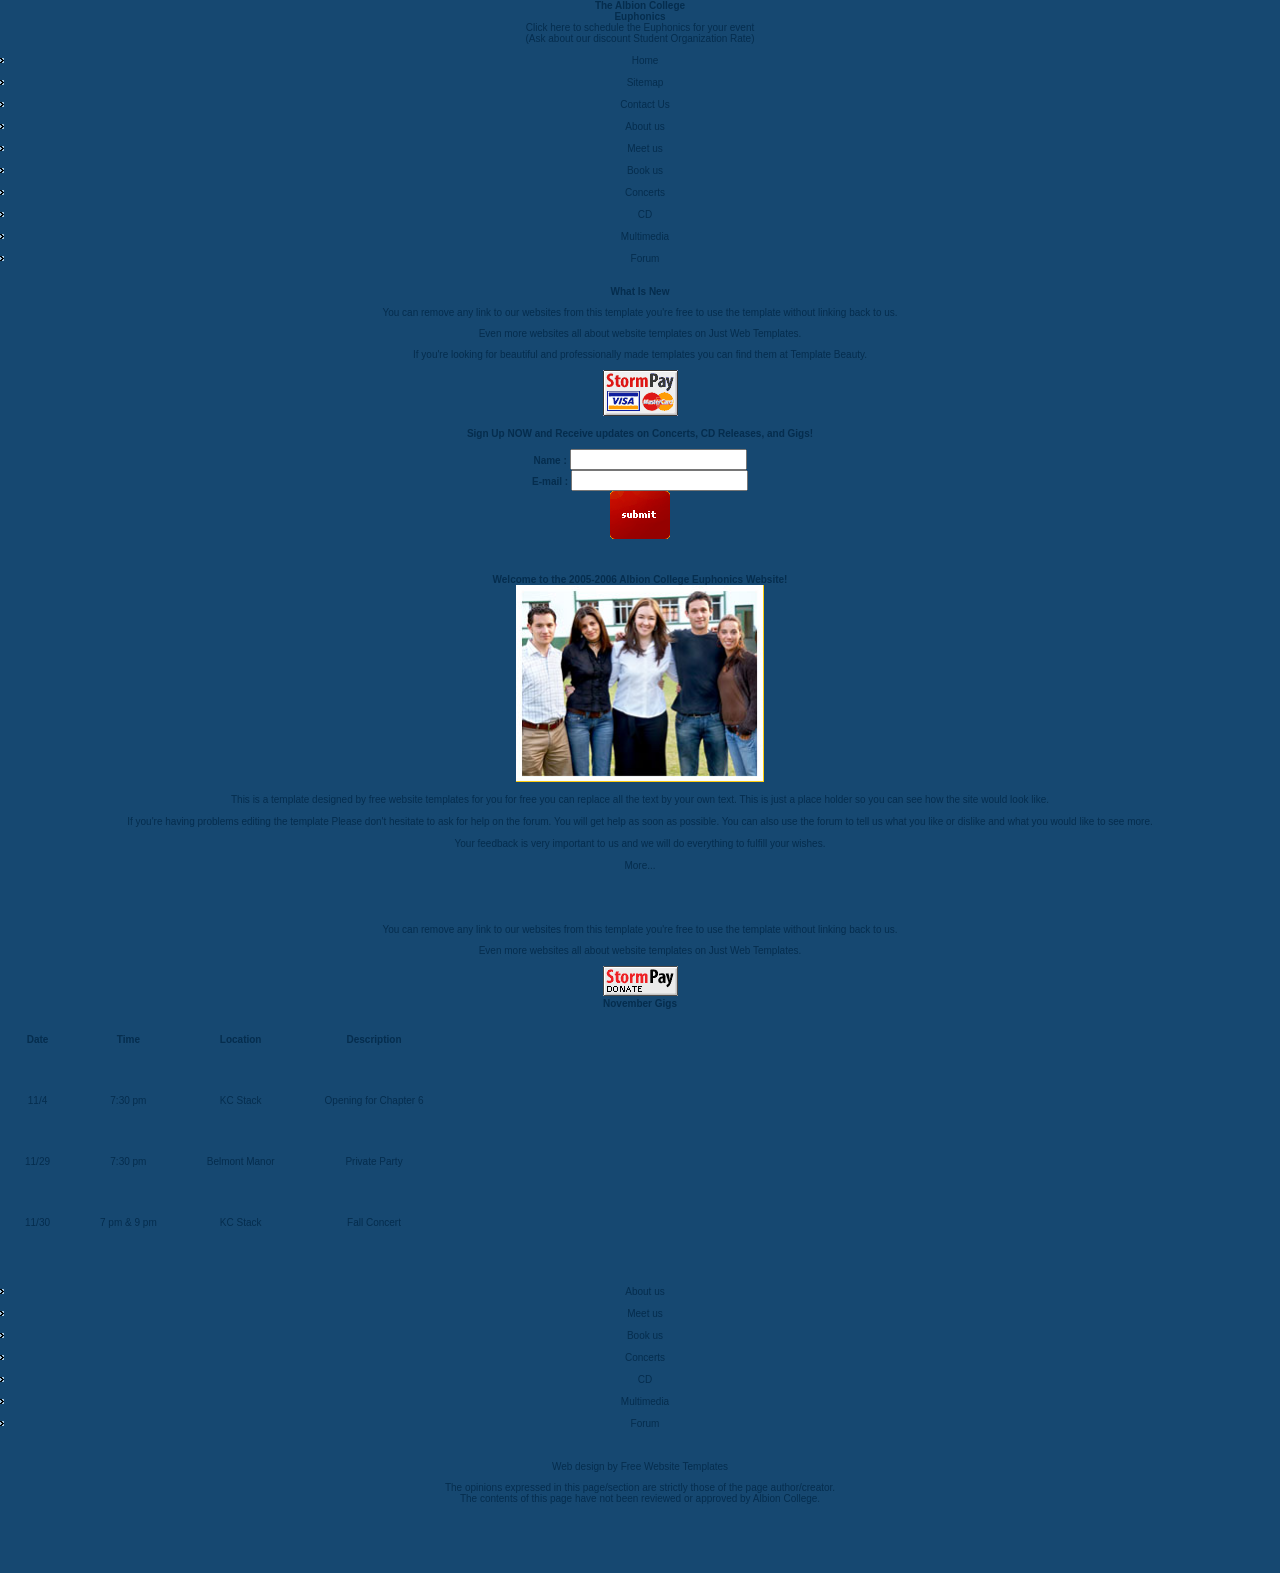
==== index2.html @ ea0f9851 "Rename index2.htm to index2.html" ====
<!DOCTYPE html PUBLIC "-//W3C//DTD XHTML 1.0 Strict//EN" "http://www.w3.org/TR/xhtml1/DTD/xhtml1-strict.dtd">

<html xmlns="http://www.w3.org/1999/xhtml">

<head>
<meta http-equiv="Content-Type" content="text/html;charset=iso-8859-1" />
<meta http-equiv="Content-Style-Type" content="text/css" />

<title>
Free Website Templates
</title>

<link rel="stylesheet" href="style.css" type="text/css" media="screen" />

</head>

<body>

<div id="body_wrapper">
<div id="container">

	<!-- Start of Page Header -->

	<div id="page_header">

		<!-- Start of Header Title -->

		<div id="header_title">
			<h2><span>The Albion College</span></h2>
			<h1><span>Euphonics</span></h1>

			<div class="textbox">
				<a href="http://www.freewebsitetemplates.com">Click here</a> to schedule the Euphonics for your event
				<br />
				(Ask about our discount Student Organization Rate)
			</div>

		</div>

		<!-- End of Header Title -->


		<!-- Start of Header Links -->

		<div id="header_links">
			<ul>
			<li><a href="http://www.freewebsitetemplates.com">Home</a></li>
			<li><a href="http://www.freewebsitetemplates.com">Sitemap</a></li>
			<li><a href="http://www.freewebsitetemplates.com">Contact Us</a></li>
			</ul>
		</div>

		<!-- End of Header Links -->


		<!-- Start of Header Navigation Menu -->

		<div id="header_navmenu">

			<ul>
			<li><a href="http://www.freewebsitetemplates.com">About us</a></li>
			<li><a href="http://www.freewebsitetemplates.com">Meet us</a></li>
			<li><a href="http://www.freewebsitetemplates.com">Book us</a></li>
			<li><a href="http://www.freewebsitetemplates.com">Concerts</a></li>
			<li><a href="http://www.freewebsitetemplates.com">CD</a></li>
			<li><a href="http://www.freewebsitetemplates.com">Multimedia</a></li>
			<li><a href="http://www.freewebsitetemplates.com">Forum</a></li>
			</ul>

		</div>

		<!-- End of Header Navigation Menu -->


		<div class="clearthis">&nbsp;</div>

	</div>

	<!-- End of Page Header -->


	<!-- Start of Page Content First Row -->

	<div id="page_content_1">

		<!-- Start of First Row Left Sidebar -->

		<div id="leftsidebar_1">

			<div id="leftsidebar_1_header">
			<h2><span>What Is New</span></h2>
			</div>

			<div class="leftsidebar_box">

				<p>You can remove any link to our websites from this template you're free to use the template without linking back to us.</p>
				<p>Even more websites all about website templates on <a href="http://www.justwebtemplates.com">Just Web Templates</a>.</p>
				<p class="highlight">If you're looking for beautiful and professionally made templates you can find them at <a href="http://www.templatebeauty.com">Template Beauty</a>.</p>

				<div class="pay_button">
				<a href="http://www.freewebsitetemplates.com"><img src="images/button_stormpay.gif" width="75" height="46" alt="Pay Now" /></a></div>

			</div>

		</div>

		<!-- End of First Row Left Sidebar -->


		<!-- Start of First Row Right Column -->

		<div id="rightcolumn_1">


			<!-- Start of Sign Up Now -->

			<div id="signupnow">
				<h3><span>Sign Up NOW and Receive updates on Concerts, CD Releases, and Gigs!</span></h3>

				<form action="http://www.freewebsitetemplates.com/">
				<div>

					<div class="formfield">
					<strong>Name :</strong>
					<input type="text" />

					<br />

					<strong>E-mail :</strong>
					<input type="text" />
					</div>

					<input type="image" src="images/submit_button.gif" class="button_submit" />
					<div class="clearthis">&nbsp;</div>

				</div>
				</form>

				<div class="clearthis">&nbsp;</div>
			</div>

			<!-- End of Sign Up Now -->


			<div class="whitebar">&nbsp;</div>


			<!-- Start of Welcome -->

			<div class="rightcolumn_box">

				<h2>Welcome to the 2005-2006 Albion College Euphonics Website!</h2>

				<div class="thumbnail"><img src="images/welcome_thumbnail.jpg" width="248" height="197" alt="Thumbnail Caption" /></div>

				<p>
This is a template designed by <a href="http://www.freewebsitetemplates.com">free website templates</a> for you for free you can replace all the text by your own text. This is just a place holder so you can see how the site would look like.

				<br />
				<br />

If you're having problems editing the template Please don't hesitate to ask for help on <a href="http://www.freewebsitetemplates.com/forum/">the forum</a>. You will get help as soon as possible. You can also use the forum to tell us what you like or dislike and what you would like to see more.

				<br />
				<br />

Your feedback is very important to us and we will do everything to fulfill your wishes.


				<br />
				<br />

				<a href="http://www.freewebsitetemplates.com">More...</a>
				</p>


				<div class="clearthis">&nbsp;</div>
			</div>

			<!-- End of Welcome -->


		</div>

		<!-- End of First Row Right Column -->


		<div class="clearthis">&nbsp;</div>
	</div>

	<!-- End of Page Content First Row -->


	<div class="clearthis">&nbsp;</div>


	<!-- Start of Page Content Second Row -->

	<div id="page_content_2">


		<!-- Start of Second Row Left Sidebar -->

		<div id="leftsidebar_2">

			<div class="leftsidebar_box">

				<p>You can remove any link to our websites from this template you're free to use the template without linking back to us.</p>
				<p>Even more websites all about website templates on <a href="http://www.justwebtemplates.com">Just Web Templates</a>.</p>

				<div class="pay_button">
				<a href="http://www.freewebsitetemplates.com"><img src="images/button_donate.gif" width="75" height="30" alt="Pay Now" /></a></div>

			</div>

		</div>

		<!-- End of Second Row Left Sidebar -->


		<!-- Start of Second Row Right Column -->

		<div id="rightcolumn_2">

			<!-- Start of November Gigs -->

			<div id="gigs">

				<h2><span>November Gigs</span></h2>

				<div id="gigs_table">

					<table cellpadding="25" cellspacing="0">
					<tr id="header_row">
						<td><strong>Date</strong></td>
						<td><strong>Time</strong></td>
						<td><strong>Location</strong></td>
						<td><strong>Description</strong></td>
					</tr>
					<tr>
						<td>11/4</td>
						<td>7:30 pm</td>
						<td>KC Stack</td>
						<td>Opening for Chapter 6</td>
					</tr>
					<tr>
						<td>11/29</td>
						<td>7:30 pm</td>
						<td>Belmont Manor</td>
						<td>Private Party</td>
					</tr>
					<tr>
						<td>11/30</td>
						<td>7 pm &amp; 9 pm</td>
						<td>KC Stack</td>
						<td>Fall Concert</td>
					</tr>

					</table>

				</div>

			</div>

			<!-- End of November Gigs -->

		</div>

		<!-- End of Second Row Right Column -->


		<div class="clearthis">&nbsp;</div>

	</div>

	<!-- End of Page Content Second Row -->


	<div class="clearthis">&nbsp;</div>


	<!-- Start of Page Footer -->

	<div id="page_footer">


		<div id="page_footer_box">

			<!-- Start of Footer Links -->

			<div id="footer_links">

				<ul>
				<li id="firstlink"><a href="http://www.freewebsitetemplates.com">About us</a></li>
				<li><a href="http://www.freewebsitetemplates.com">Meet us</a></li>
				<li><a href="http://www.freewebsitetemplates.com">Book us</a></li>
				<li><a href="http://www.freewebsitetemplates.com">Concerts</a></li>
				<li><a href="http://www.freewebsitetemplates.com">CD</a></li>
				<li><a href="http://www.freewebsitetemplates.com">Multimedia</a></li>
				<li id="lastlink"><a href="http://www.freewebsitetemplates.com">Forum</a></li>
				</ul>

				<div class="clearthis">&nbsp;</div>

			</div>

			<!-- End of Footer Links -->


			<p>
Web design by <a href="http://www.freewebsitetemplates.com">Free Website Templates</a>
			</p>

			<p>
The opinions expressed in this page/section are strictly those of the page author/creator.				<br />
The contents of this page have not been reviewed or approved by Albion College.
			</p>

		</div>

	</div>

	<!-- End of Page Footer -->

	<div class="clearthis">&nbsp;</div>

</div>
</div>

</body>
</html>
---- style.css ----
/** Tempalte 18 **/

body {
    font-family: tahoma, verdana, helvetica, arial, sans-serif;
    font-size: 10px;
    text-align: center;
}

html, body, #wrapper, h1, #nav, #nav li, #col ul, #col li {
    margin: 0;
    padding: 0;
    list-style: none;
}

th, td {
    font-size: 10px;
}

img { border: 0; }

#wrapper {
    margin: auto;
    text-align: left;
    width: 750px;
    position: relative;
}

h1, h2, h3 {
    font-size: 10px;
}


h1 {
    margin: 0;
    padding: 0;
}

h2 {
    margin: 0 0 0 0;
    padding: 0;
}

h3 {
    margin: 4px 0 0 0;
    padding: 0 0 0 0;
}

p {
    margin: 1em 0;
    padding: 0;
}

.block {
    display: block;
}

.clear {
    clear: both;
    height: 1px;
    padding-top: 0;
    margin-top: 0;
    margin-bottom: 0;
    font-size: 1px;
    line-height: 1px;
}

.left {
    float: left;
    margin: 1px 8px 0px 0px;
}

.right {
    float: right;
    margin: 1px 0px 0px 8px;
}

.softright {
    text-align: right;
}

.readmore {
    text-align: right;
    padding-right: 1em;
}

/* ***** */


body {
    background: #164871;
    color: #052D4E;
    padding-bottom: 48px;
}

#wrapper {
    margin: 48px auto 0 auto;
    width: 770px;
}

h3 {
    margin: 1em 0;
}

a {
    color: #052D4E;
    text-decoration: none;
}

a:hover {
    color: #000000;
    text-decoration: underline;
}

.readmore { margin-top: -0.5em }

/* col */

#col {
    position: absolute;
    top: 0;
    left: 0;
    width: 329px;
    background: #F0F8FE;
    padding: 7px;
}

* html #col {
    width: 343px;
    w\idth: 329px;
}

#col h1 {
    margin: 0 0 7px 0;
    padding: 0;
}

/* micronav */

#micronav {
    position: absolute;
    top: 0px; right: 0px;
    width: 15em;
    text-align: right;
}

#micronav a {
    color: #CBE3F5;
    text-decoration: none;
    padding-right: 18px;
    display: block;
    float: right;
}

#micronav a.home {
    padding-left: 16px;
    position: relative;
    background: url(images/ico_home.gif) center left no-repeat;
}

#micronav a.mail {
    padding-left: 18px;
    background: url(images/ico_email.gif) center left no-repeat;
}

#micronav a:hover {
    color: #fff;
}

/* body */

#spacer {
    height: 2.2em;
}

#body {
    margin: 0 0 0 344px;
    width: 426px;
    background: #A5CAE5 url(images/shadow_r.gif) top right repeat-y;
}

#body .i { background: url(images/shadow_tr.gif) top right no-repeat; }
#body .j { background: url(images/shadow_b.gif) bottom left no-repeat; }

#body .j {
    padding: 0 6px 6px 0;
}

#body h3 {
    font-weight: bold;
    color: #007DDA;
}

#body h3 a {
    color: #052D4E;
    text-decoration: none;
}

#body .readmore a {
    border: 1px solid #478FC3;
    background: #CDE3F3;
    color: #052D4E;
    text-decoration: none;
    padding: 0 2px;
}

#body .readmore a:hover {
    background: #478FC3;
    color: #fff;
}


* html #body h3 { margin-top: 2em; }
* html .readmore a { float: right; }

ul {
    margin: 0;
    padding: 0;
}

li {
    list-style: none;
    margin: 1.1em 0;
    padding: 0 0 0 10px;
    background: url(images/bullet.gif) left center no-repeat;
}

/* nav */

#nav {
    padding: 3px 2px 2px 2px;
    border-bottom: 2px solid #164871;
}

* html #nav .clear {
    margin-top: -1px;
    marg\in-top: -4px;
}

#nav span {
    float: left;
    width: 10px;
    padding: 5px 0;
    margin-left: 2px;
    background: #245882 url(images/menu_l.gif) no-repeat;
}

#nav a {
    float: left;
    color: #A5CAE5;
    background: #245882 url(images/menu_split.gif) top right no-repeat;
    padding: 5px 26px 5px 8px;
    font-weight: bold;
    text-decoration: none;
}

#nav a.last {
    background-image: url(images/menu_r.gif);
    padding-left: 12px;
    padding-right: 26px;
}

#nav a:hover {
    color: #fff;
}

/* body */

#body .ltitle, #body .rtitle {
    padding-right: 25px;
    padding-left: 35px;
}

* html #body .ltitle, * html #body .rtitle  {
    height: 1%;
}

#body .ltitle {
    border-top: 1px solid #164871;
    border-bottom: 1px solid #164871;
}

#body .rtitle {
    background: url(images/title_bg.gif) top right repeat-y;
}

#body .ltitle {
    background: url(images/title_bg.gif) top left repeat-y;
}

#body .rtitle h2 {
    float: right;
    width: 25px;
    text-align: right;
    margin-right: -25px;
    display: inline;
}

#body .ltitle h2 {
    float: left;
    width: 23px;
    margin-left: -35px;
    display: inline;
}

/* gal */

#body #gal {
    padding-left: 0;
}

#gal .pic {
    float: left;
    width: 107px;
    padding: 6px;
    margin: 8px 3px 8px 8px;
    display: inline;
    background: #CBE3F5;
}

* html #gal .pic {
    width: 119px;
    w\idth: 107px;
}

#gal .clear {
    float: none;
    clear: both;
}

/* hotstuff */

#mgal {
    float: left;
    width: 119px;
    margin-left: -25px;
    display: inline;
}

#mgal .pic {
    padding: 7px 0;
    margin: 14px 0 7px 0;
    text-align: center;
    background: #CBE3F5;
}

.floating {
    float: left;
    width: 112px;
    margin-left: 20px;
    display: inline;
}

/* footer */

#footer {
    text-align: center;
    margin-left: 344px;
    color: #3C7DB2;
}

#footer a {
    color: #3C7DB2;
    text-decoration: underline;
}

#footer a:hover {
    color: #fff;
}
.section-divider {
    border-top: 1px solid #164871;
    margin: 10px 0;
    clear: both;
}
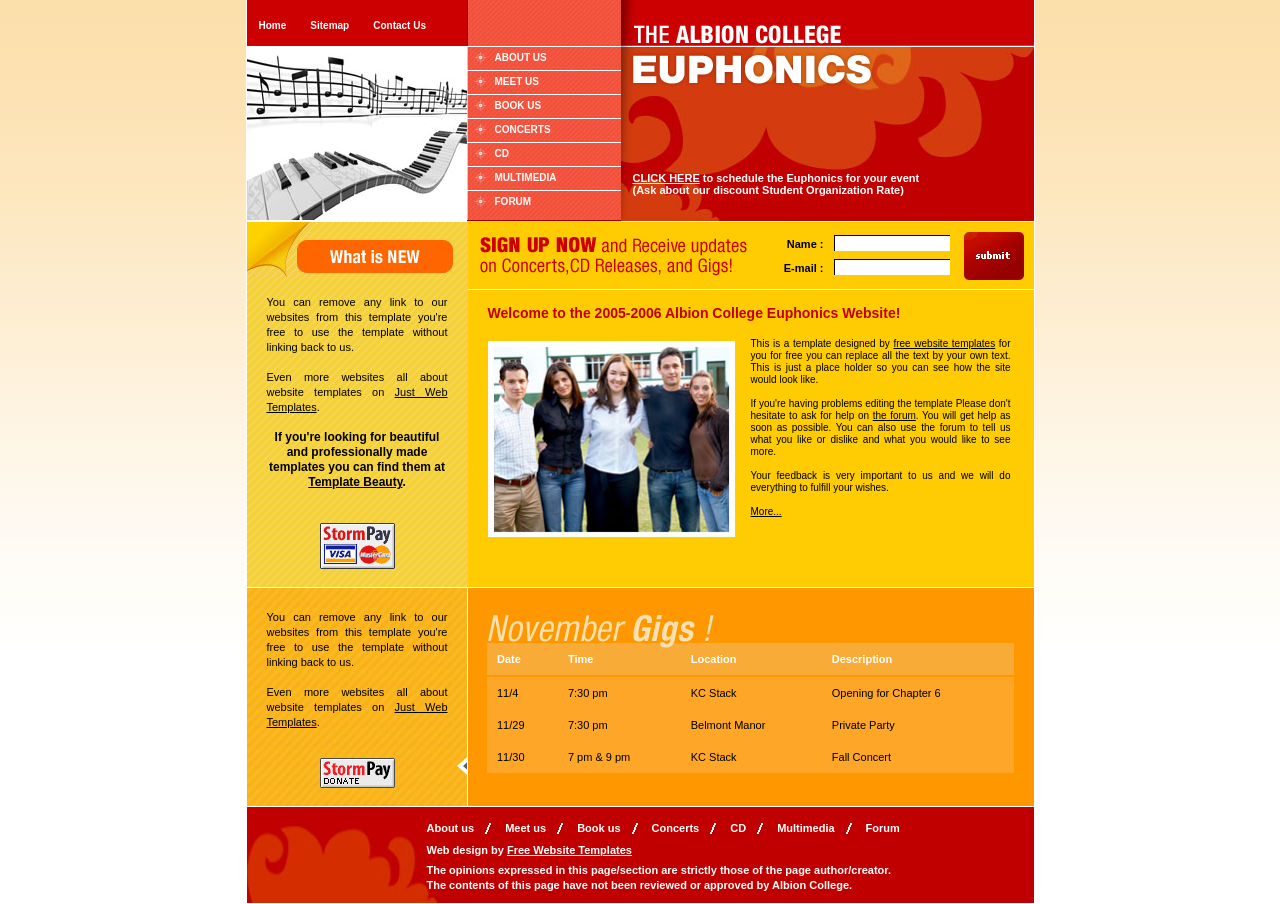
==== commit 03a1bf71: "Update index2.html" ====
--- a/index2.html
+++ b/index2.html
@@ -10,7 +10,7 @@
 Free Website Templates
 </title>
 
-<link rel="stylesheet" href="style.css" type="text/css" media="screen" />
+<link rel="stylesheet" href="style2.css" type="text/css" media="screen" />
 
 </head>
 
--- a/style2.css
+++ b/style2.css
@@ -0,0 +1,465 @@
+* {
+	margin: 0px;
+	padding: 0px;
+}
+
+body {
+	color: #000;
+	background: #fff url('images/background.jpg') repeat-x;
+	font-family: verdana, arial, sans-serif;
+	font-size: 11px;
+	text-align: center;
+}
+
+a {
+	color: #000;
+	background-color: inherit;
+	text-decoration: underline;
+}
+
+a:hover {
+	color: #9e0100;
+	background-color: inherit;
+}
+
+span {
+	display: none;
+}
+
+img {
+	border: none;
+}
+
+ul {
+	list-style-type: none;
+}
+
+li {
+	list-style-type: none;
+}
+
+p {
+	padding: 7px 0px 8px;
+	text-align: justify;
+	line-height: 15px;
+}
+
+input {
+	border: 0px;
+	font-family: verdana, arial, sans-serif;
+	font-size: 10px;
+}
+
+.clearthis {
+	margin : 0px;
+	height : 1px;
+	clear : both;
+	float : none;
+	font-size: 1px;
+	line-height: 0px;
+	overflow : hidden;
+	visibility: hidden;
+}
+
+.thumbnail {
+	padding: 10px 0px;
+	float: left;
+}
+
+
+#body_wrapper {
+	margin: 0px auto;
+	width: 789px;
+	color: inherit;
+	background-color: #fff;
+	text-align: left;
+}
+
+#container {
+	margin: 0px 1px;
+	width: 787px;
+}
+
+
+/* Page Header */
+
+#page_header {
+	width: 787px;
+	height: 222px;
+	overflow: hidden;
+	font-weight: bold;
+	text-align: left;
+}
+
+#page_header a {
+	color: #fff;
+	background: inherit;
+}
+
+#page_header a:hover {
+	color: #f4d03f;
+	background-color: inherit;
+}
+
+
+/* Header Title */
+
+#header_title {
+	width: 413px;
+	height: 221px;
+	color: #fff;
+	background: #cc0000 url('images/headertitle_bg.jpg') no-repeat 0% 0%;
+	float: right;
+	overflow: hidden;
+}
+
+#header_title h1 {
+	margin: 23px auto 0px 8px;
+	width: 300px;
+	height: 64px;
+	background: url('images/headertitle.gif') no-repeat 0% 0%;
+}
+
+#header_title .textbox {
+	padding: 85px 12px 0px;
+}
+
+#header_title .textbox a {
+	text-transform: uppercase;
+}
+
+
+/* Header Links */
+
+#header_links {
+	width: 220px;
+	height: 221px;
+	background: url('images/header_musicnotes.jpg') no-repeat 0% 46px;
+	float: left;
+	overflow: hidden;
+	font-size: 10px;
+}
+
+#header_links a {
+	text-decoration: none;
+}
+
+#header_links ul {
+	width: 220px;
+	height: 46px;
+	color: #fff;
+	background-color: #cc0000;
+}
+
+#header_links li {
+	padding: 20px 12px 0px;
+	float: left;
+}
+
+
+/* Header Navigation Menu */
+
+#header_navmenu {
+	width: 154px;
+	height: 221px;
+	color: #fff;
+	background: #f65741 url('images/headernav_bg.jpg') repeat-y;
+	float: left;
+	overflow: hidden;
+	font-size: 10px;
+	line-height: 10px;
+	border-bottom: #d1d1d1 1px solid;
+}
+
+#header_navmenu a {
+	text-decoration: none;
+}
+
+#header_navmenu ul {
+	margin-top: 46px;
+	height: 174px;
+	background: url('images/headernav_listbg.gif') repeat-y;
+	border-bottom: #9f0000 1px solid;
+}
+
+#header_navmenu li {
+	background: url('images/headernav_bullet.jpg') no-repeat 8px 5px;
+	width: 154px;
+	height: 23px;
+	border-top: #fff 1px solid;
+	text-transform: uppercase;
+	overflow: hidden;
+	float: left;
+}
+
+#header_navmenu li a {
+	display: block;
+	padding-top: 6px;
+	padding-left: 28px;
+	background-image: none;
+}
+
+
+/* Left Sidebar */
+
+.leftsidebar_box {
+	padding: 15px 20px;
+	text-align: left;
+}
+
+.leftsidebar_box .pay_button {
+	padding-top: 25px;
+	text-align: center;
+}
+
+.leftsidebar_box .highlight {
+	font-size: 12px;
+	font-weight: bold;
+	text-align: center;
+}
+
+
+/* Right Column */
+
+.rightcolumn_box {
+	padding: 15px 20px;
+}
+
+.rightcolumn_box h2 {
+	padding-bottom: 10px;
+	font-size: 14px;
+	color: #c00000;
+	background-color: inherit;
+}
+
+
+/* Page Content First Row */
+
+#page_content_1 {
+	width: 787px;
+	color: inherit;
+	background: #ffcb02 url('images/sidebar_box1_bg.jpg') repeat-y;
+}
+
+#rightcolumn_1 {
+	width: 566px;
+	float: right;
+	font-size: 10px;
+}
+
+#rightcolumn_1 .rightcolumn_box p {
+	padding-bottom: 5px;
+	padding-left: 15px;
+	width: 260px;
+	float: left;
+	line-height: 12px;
+}
+
+#rightcolumn_1 .whitebar {
+	margin : 0px;
+	height : 1px;
+	color: inherit;
+	background-color: #fff;
+	clear : both;
+	float : none;
+	font-size: 1px;
+	line-height: 0px;
+	overflow : hidden;
+}
+
+
+/* Left Sidebar : What's New */
+
+#leftsidebar_1 {
+	width: 221px;
+	background: url('images/sidebar_box1_top.jpg') no-repeat 0% 0%;
+	text-align: right;
+	float: left;
+}
+
+#leftsidebar_1_header {
+	margin: 18px 15px 0px auto;
+	width: 156px;
+	height: 33px;
+	background: url('images/sidebar_box1_headerbg.jpg') no-repeat 0% 0%;
+	overflow: hidden;
+}
+
+#leftsidebar_1_header h2 {
+	width: 156px;
+	height: 33px;
+	background: url('images/whatsnew_header.gif') no-repeat 50% 50%;
+}
+
+
+/* Right Column : Sign Up Now */
+
+#signupnow {
+	padding: 5px 10px;
+	font-size: 11px;
+}
+
+#signupnow h3 {
+	margin: 7px 0px 3px;
+	width: 282px;
+	height: 42px;
+	background: url('images/signupnow.gif') no-repeat 0% 0%;
+	float: left;
+}
+
+#signupnow form {
+	width: 260px;
+	float: right;
+}
+
+#signupnow .formfield {
+	float: left;
+	padding: 0px 0px 3px;
+	width: 190px;
+}
+
+#signupnow form strong {
+	display: block;
+	padding-top: 11px;
+	width: 60px;
+	text-align: right;
+	float: left;
+	clear: left;
+}
+
+#signupnow input {
+	margin-top: 8px;
+	margin-left: 10px;
+	padding: 2px 0px;
+	width: 115px;
+	border: #000 solid;
+	border-width: 1px 0px 0px 1px;
+	float: left;
+}
+
+#signupnow input.button_submit {
+	margin-top: 3px;
+	width: 60px;
+	height: 48px;
+	border: none;
+	float: right;
+}
+
+
+/* Page Content Second Row */
+
+#page_content_2 {
+	width: 787px;
+	color: inherit;
+	background: #ff9700 url('images/sidebar_box2_bg.jpg') repeat-y;
+}
+
+
+/* Left Sidebar - Second Row */
+
+#leftsidebar_2 {
+	width: 221px;
+	background: url('images/sidebar_box2_arrow.gif') no-repeat 100% 85%;
+	float: left;
+}
+
+#leftsidebar_2 .pay_button {
+	padding-top: 20px;
+}
+
+
+/* Right Column - Second Row */
+
+#rightcolumn_2 {
+	width: 566px;
+	float: right;
+	font-size: 10px;
+	text-align: center;
+}
+
+/* November Gigs */
+
+#gigs {
+	margin: 0px auto;
+	padding: 25px 0px 15px;
+	width: 527px;
+}
+
+#gigs h2 {
+	width: 527px;
+	height: 37px;
+	background: url('images/novembergigs_header.gif') no-repeat 0% 0%;
+}
+
+#gigs_table table {
+	width: 527px;
+}
+
+#gigs_table td {
+	padding: 10px 10px;
+	color: #000;
+	background-color: #fda628;
+	font-size: 11px;
+	text-align: left;
+}
+
+#gigs_table #header_row td {
+	padding-top: 3px;
+	color: #fff;
+	background-color: #f8ab36;
+	border-bottom: #ff9700 2px solid;
+}
+
+
+/* Page Footer */
+
+#page_footer {
+	width: 787px;
+	color: #fff;
+	background: #c00000 url('images/footer_bg.jpg') no-repeat 0% 100%;
+	font-weight: bold;
+}
+
+#page_footer a {
+	color: #fff;
+	background-color: inherit;
+}
+
+#page_footer a:hover {
+	color: #f69689;
+	background-color: inherit;
+}
+
+#page_footer_box {
+	padding: 5px 10px 7px 180px;
+}
+
+#page_footer_box p {
+	padding: 2px 0px 3px;
+}
+
+
+/* Footer Links */
+
+#footer_links {
+	padding: 10px 0px 6px;
+}
+
+#footer_links li {
+	float: left;
+	background: url('images/footerlinks_div.gif') no-repeat 100% 50%
+}
+
+#footer_links li a {
+	display: block;
+	padding: 0px 17px 0px 14px;
+	text-decoration: none;
+}
+
+#footer_links li#firstlink a {
+	padding-left: 0px;
+}
+
+#footer_links li#lastlink {
+	background-image: none;
+}
